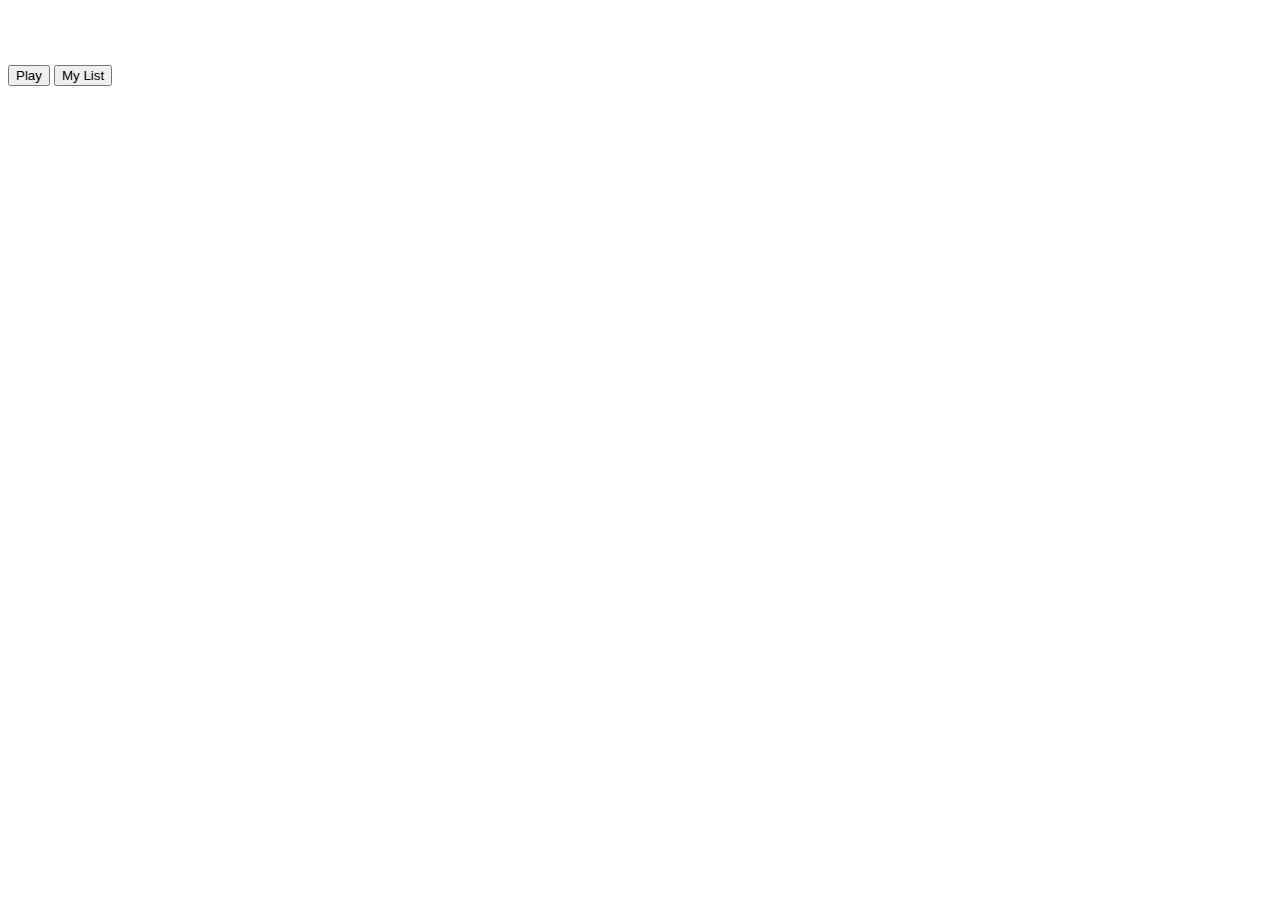
==== Netflixclone/index.html @ 3705894c "Add files via upload" ====
<!DOCTYPE html>
<html lang="en">
  <head>
    <meta charset="UTF-8" />
    <meta http-equiv="X-UA-Compatible" content="IE=edge" />
    <meta name="viewport" content="width=device-width, initial-scale=1.0" />
    <title>Home | Netflix</title>
    <link rel="stylesheet" href="home_page.css"/>
     <script src="script2.js"></script>
  </head>
  <body>
    <!-- navbar -->
    <div class="nav">
      <div class="nav__left">
        <a href="index.html">
        <img class="nav_logo" src="./images/logo.png" alt=""></a>
      </div>
      <div class="nav__right">
        <img src="./images/avatar.jpeg" class="nav_avatar" alt="">
      </div>
    </div>

    <!-- banner -->
    <header id="banner">
      <div id="banner__contents">
        <h1 id="banner__title"></h1>
        <div id="banner__buttons">
        <button id="banner__button">Play</button>
        <button id="banner__button">My List</button>
      </div>
      <p id="banner__description"></p>
      </div>
      <div id="banner__fadeBottom"></div>
    </header>

    <!-- row -->
    <div id="headrow">
      <div class="row">
        <h2 class="row__title"></h2>
        <div class="row__posters"> </div>
      </div>
    </div>

    <script>
      window.addEventListener("scroll",function(){

        var nav = document.querySelector(".nav");
        nav.classList.toggle("active", window.scrollY > 0);
      }) 
    </script> 
  </body>
</html>
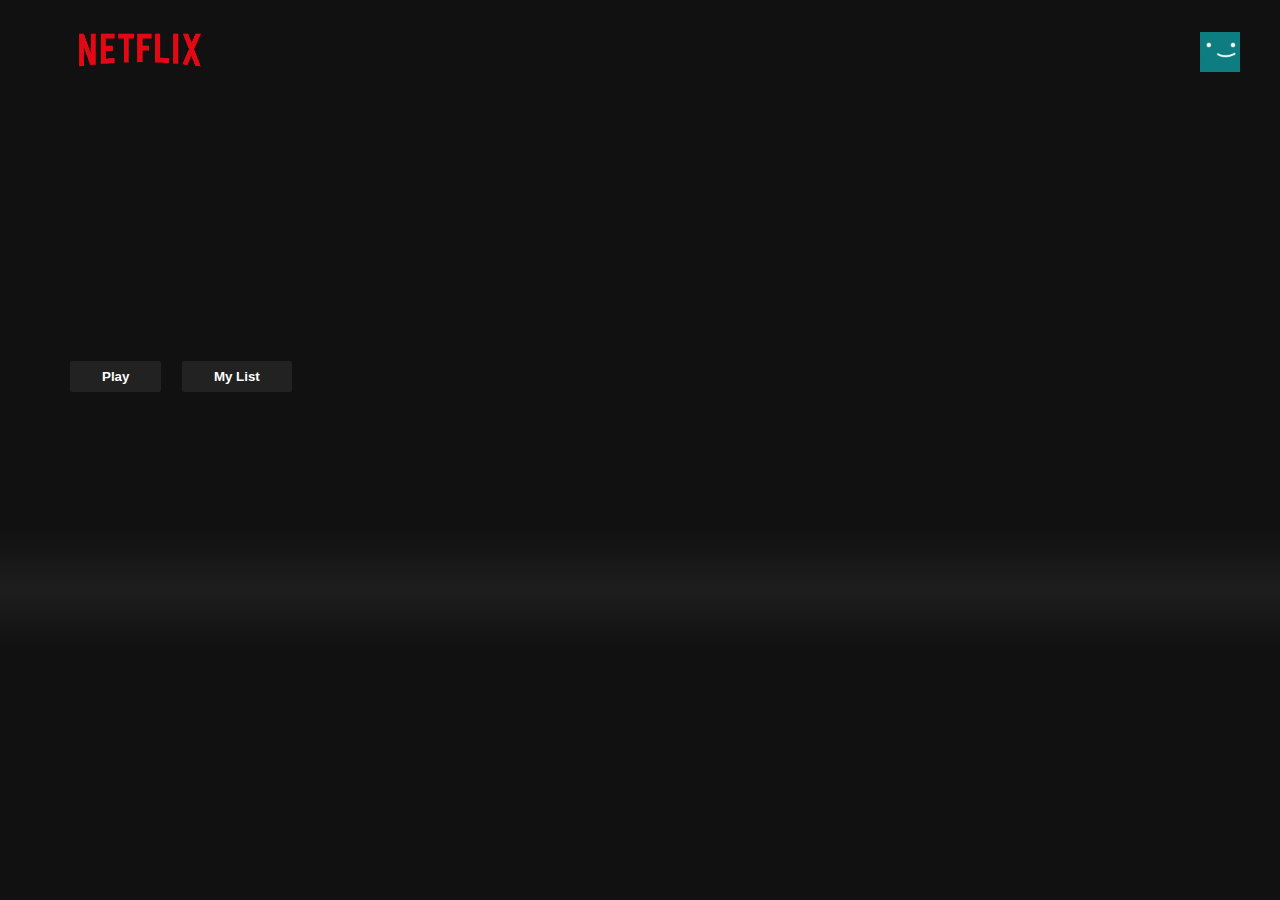
==== commit ca5f6fb8: "Update index.html" ====
--- a/Netflixclone/index.html
+++ b/Netflixclone/index.html
@@ -6,18 +6,18 @@
     <meta http-equiv="X-UA-Compatible" content="IE=edge" />
     <meta name="viewport" content="width=device-width, initial-scale=1.0" />
     <title>Home | Netflix</title>
-    <link rel="stylesheet" href="home_page.css"/>
-     <script src="script2.js"></script>
+    <link rel="stylesheet" href="homepage.css"/>
+     <script src="script.js"></script>
   </head>
   <body>
     <!-- navbar -->
     <div class="nav">
       <div class="nav__left">
         <a href="index.html">
-        <img class="nav_logo" src="./images/logo.png" alt=""></a>
+        <img class="nav_logo" src="./image/logo.png" alt=""></a>
       </div>
       <div class="nav__right">
-        <img src="./images/avatar.jpeg" class="nav_avatar" alt="">
+        <img src="./image/avatar.jpeg" class="nav_avatar" alt="">
       </div>
     </div>
 
@@ -50,4 +50,4 @@
       }) 
     </script> 
   </body>
-</html>+</html>
--- a/Netflixclone/homepage.css
+++ b/Netflixclone/homepage.css
@@ -0,0 +1,145 @@
+*{
+    margin: 0;
+    padding: 0;
+  }
+  body{
+    font-family: 'Netflix Sans', sans-serif;
+    background-color: #111;
+  }
+  ::-webkit-scrollbar{
+    width: 7px;
+    background-color: #111;
+  }
+  ::-webkit-scrollbar-thumb{
+    background-color: white;
+    border-radius: 10px;
+  }
+  .nav{
+    position: fixed;
+    top: 0;
+    padding: 20px 40px;
+    width: 100%;
+    display: flex;
+    align-items: center;
+    justify-content: space-between;
+    z-index: 1;
+    transition-timing-function: ease-in;
+    transition: all .5s;
+  }
+  .nav.active{
+    background-color: #111;
+  }
+  .nav__left{
+    margin-left: 10px;
+  
+  }
+  .nav_logo{
+    width: 180px
+  }
+  .nav__right{
+    position: fixed;
+    right: 30px;
+    display: flex;
+    margin-right: 10px;
+  }
+  .nav_avatar{
+    width: 40px;
+  }
+  #banner{
+    color: white;
+    object-fit: contain;
+    height: 644px;
+    background-position: center center;
+    background-size: cover;
+  }
+  #banner__contents{
+    margin-left: 70px;
+    padding-top: 340px;
+    height: 190px;
+  
+  }
+  #banner__title{
+    font-size: 3rem;
+    font-weight: 800;
+    padding-bottom: 0.3rem;
+  }
+  #banner__description{
+    width: 45rem;
+    line-height: 1.5;
+    padding-top: 1rem;
+    font-size: .9rem;
+    max-width: 360px;
+    height: 80px;
+  }
+  #banner__button{
+    cursor: pointer;
+    color: white;
+    outline: none;
+    border: none;
+    font-weight: 700;
+    border-radius: .2vw;
+    padding-left: 2rem;
+    margin-top: 1rem;
+    margin-bottom: 1rem;
+    padding-right: 2rem;
+    margin-right: 1rem;
+    padding-top: .5rem;
+    background-color: rgba(51,51,51,.5);
+    padding-bottom: .5rem;
+  }
+  #banner__button:hover{
+    color: black;
+    background-color: #e6e6e6;
+    transition: all .3s;
+  }
+  #banner__fadeBottom{
+    height: 7.4rem;
+    background: linear-gradient(
+      180deg,
+      transparent,
+      rgba(37,37,37, .61),
+      #111
+    );
+  }
+  
+  .row{
+    margin-left: 20px;
+    color: white;
+  }
+  .row__poster{
+    object-fit: contain;
+    width: 100%;
+    max-height: 120px;
+    margin-right: 10px;
+    transition: transform 500ms;
+  }
+  .row__posters::-webkit-scrollbar{
+    display: none;
+  }
+  .row__posters{
+    display: flex;
+    overflow-y: hidden;
+    overflow-x: scroll;
+    padding: 20px;
+    
+  }
+  .row__poster:hover{
+    transform: scale(1.08);
+  }
+  .row__posterLarge, 
+  .row__posterLarge1,
+  .row__posterLarge2{
+    object-fit: contain;
+    width: 100%;
+    max-height: 250px;
+    margin-right: 10px;
+    transition: transform 500ms;
+  
+  }
+  .row__posterLarge:hover,
+  .row__posterLarge1:hover,
+  .row__posterLarge2:hover{
+    transform: scale(1.09);
+    opacity: 1;
+  
+  }
